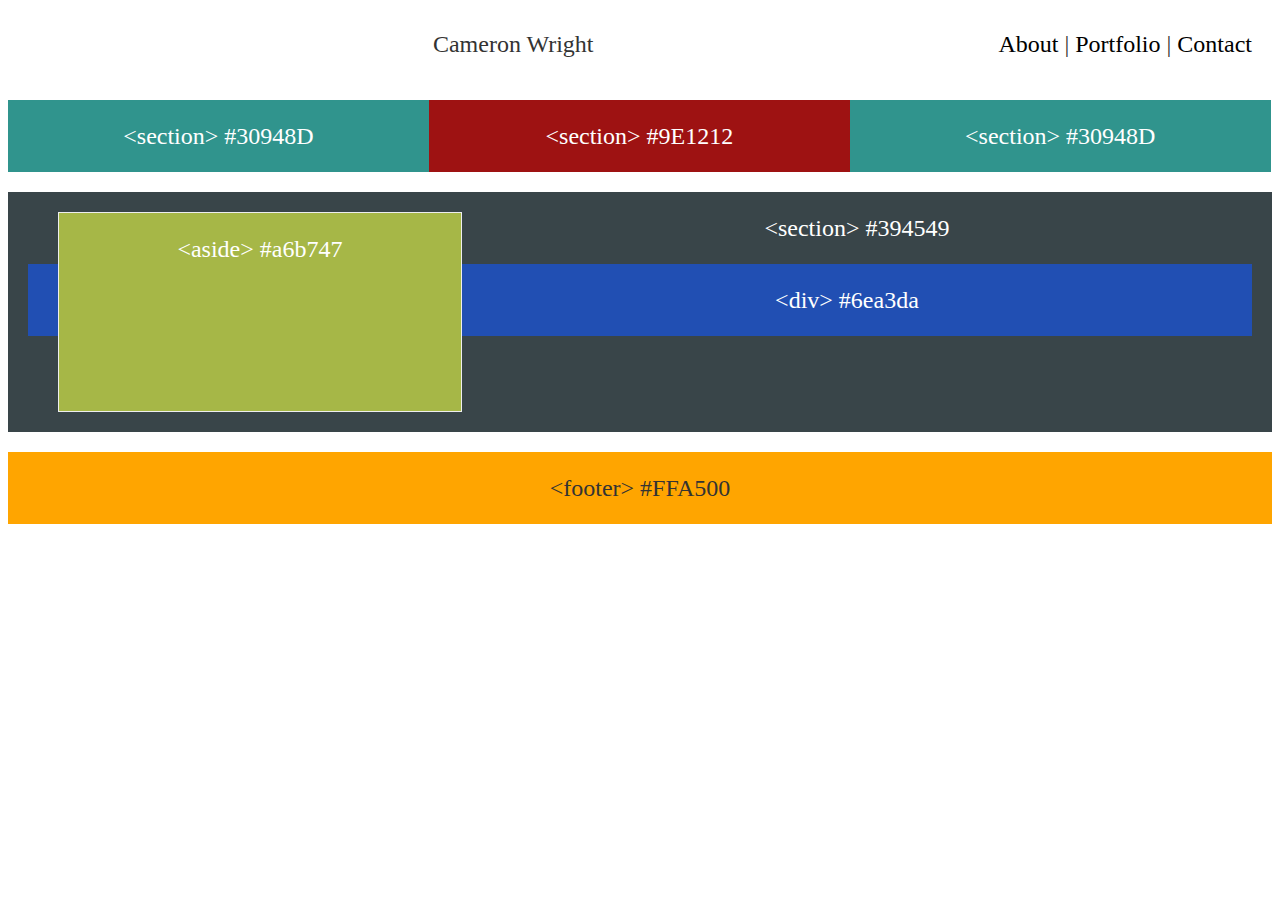
==== contact.html @ f6b4d1b2 "update" ====
<!DOCTYPE html>
<html>
<head>
    <meta charset="utf-8">
    <meta http-equiv="X-UA-Compatible" content="IE=edge">
    <title>Page Title</title>
    <meta name="viewport" content="width=device-width, initial-scale=1">
    <link rel="stylesheet" type="text/css" href="assets/css/style.css">
    <!-- <script src="main.js"></script> -->
</head>
<body>

            <header>
            
            Cameron Wright
                <ul>
                    <li><a href="index.html">About</a></li> |
                    <li><a href="portfolio.html">Portfolio</a></li> |
                    <li><a href="contact.html">Contact</a></li> 
                </ul> 
              </header>
            
              <section id="left">
                &lt;section&gt; #30948D
              </section>
            
              <section id="middle">
                &lt;section&gt; #9E1212
              </section>
            
              <section id="right">
                &lt;section&gt; #30948D
              </section>
            
              <section id="full">
                <aside>
                  &lt;aside&gt; #a6b747
                </aside>
                &lt;section&gt; #394549
                <div id="division">
                  &lt;div&gt; #6ea3da
                </div>
              </section>
            
              <footer>
                &lt;footer&gt; #FFA500
              </footer>





    
</body>
</html>
---- assets/css/style.css ----
* {
    box-sizing: border-box;
    text-align: center;
  }
  
  body {
    font-size: 24px;
    line-height: 32px;
    color: #333;
  }
  
  header {
    padding: 20px;
    margin-bottom: 20px;
    color: #333;
    background: #ffffff;
  }


  ul{
    list-style-type: none;
    margin: 0;
    padding: 0;
    float: right;
  }
  li {
    display: inline-block;
   
  }

  a{
    text-decoration: none;
    color: 	#000000;
  }
  
  section {
    padding: 20px;
    margin-bottom: 20px;
    background: #FFA500;
  }
  
  #left {
    float: left;
    width: 33.3%;
    color: #fff;
    background: #30948D;
  }
  
  #middle {
    float: left;
    width: 33.3%;
    color: #fff;
    background: #9E1212;
  }
  
  #right {
    float: left;
    width: 33.3%;
    color: #fff;
    background: #30948D;
  }
  
  #full {
    width: 100%;
    overflow: auto;
    clear: both;
    color: #fff;
    background: #394549;
  }
  
  #division {
    padding: 20px;
    margin-top: 20px;
    background: #214fb3;
  }
  
  aside {
    float: left;
    width: 33%;
    height: 200px;
    padding: 20px;
    margin-left: 30px;
    text-decoration-color: white;
    background: #a6b747;
    border: 1px solid #eee;
  }
  
  footer {
    padding: 20px;
    clear: both;
    background: #FFA500;
  }
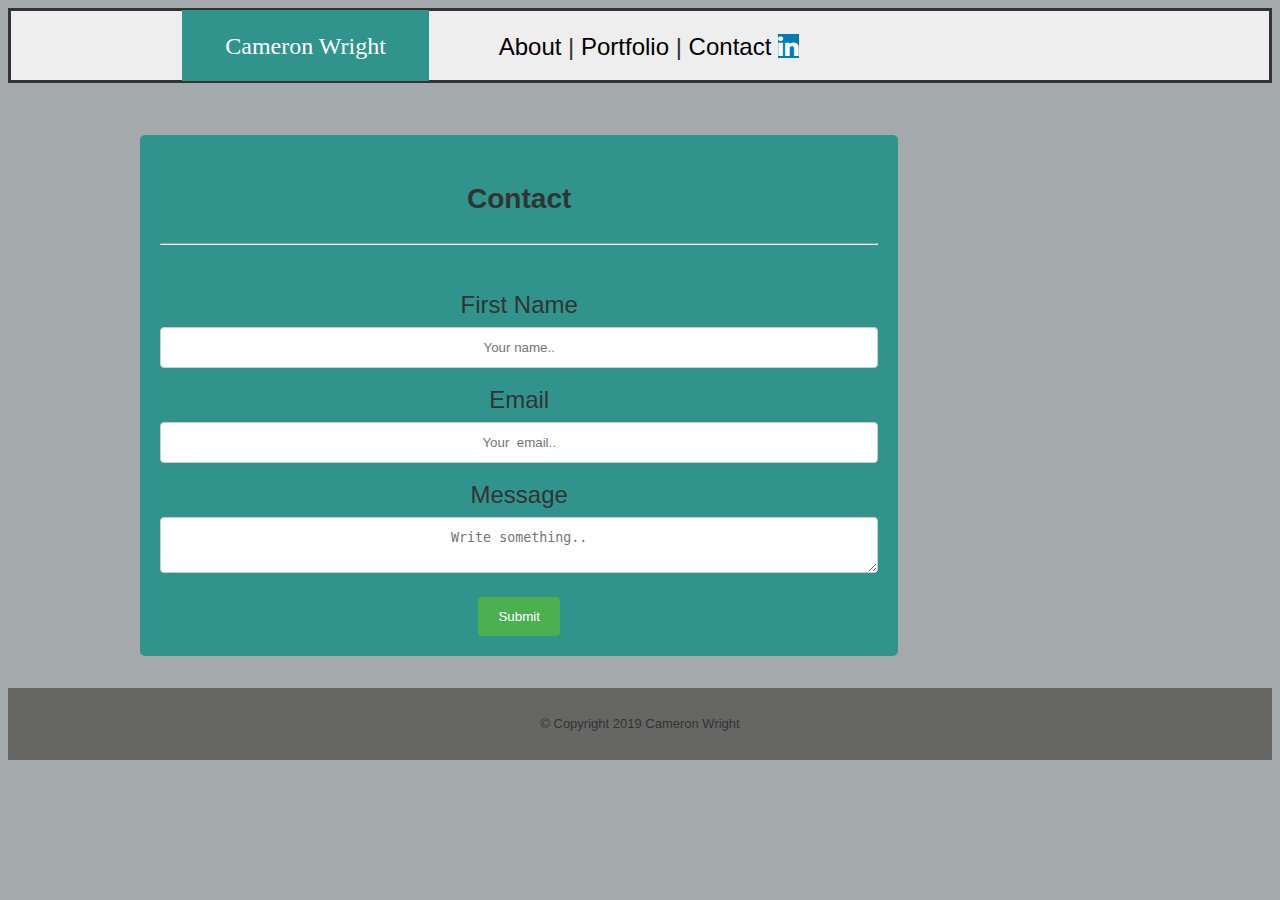
==== commit ec71abe9: "changes" ====
--- a/contact.html
+++ b/contact.html
@@ -3,50 +3,70 @@
 <head>
     <meta charset="utf-8">
     <meta http-equiv="X-UA-Compatible" content="IE=edge">
-    <title>Page Title</title>
+    <title>Contact</title>
     <meta name="viewport" content="width=device-width, initial-scale=1">
     <link rel="stylesheet" type="text/css" href="assets/css/style.css">
+    <link rel="stylesheet" href="https://cdnjs.cloudflare.com/ajax/libs/font-awesome/4.7.0/css/font-awesome.min.css">
     <!-- <script src="main.js"></script> -->
 </head>
 <body>
 
             <header>
-            
-            Cameron Wright
+            <!-- // navigation bar in header -->
                 <ul>
                     <li><a href="index.html">About</a></li> |
                     <li><a href="portfolio.html">Portfolio</a></li> |
                     <li><a href="contact.html">Contact</a></li> 
-                </ul> 
+                    <li><a href="https://www.linkedin.com/in/cameron-wright-5177b6163/" class="fa fa-linkedin"></a></li>
+                </ul>   
+
+                <section id="left">
+                        Cameron Wright
+                </section>
+
+                
+                        
+                          
+                    
               </header>
-            
-              <section id="left">
-                &lt;section&gt; #30948D
-              </section>
-            
-              <section id="middle">
-                &lt;section&gt; #9E1212
-              </section>
-            
-              <section id="right">
-                &lt;section&gt; #30948D
-              </section>
-            
-              <section id="full">
-                <aside>
-                  &lt;aside&gt; #a6b747
-                </aside>
-                &lt;section&gt; #394549
-                <div id="division">
-                  &lt;div&gt; #6ea3da
-                </div>
-              </section>
-            
-              <footer>
-                &lt;footer&gt; #FFA500
-              </footer>
+
+              
+              
+              <br>
 
 
+              <div class="container">
+                    <h3>Contact</h3>
+    
+                    <hr>
+    
+                    <br>
+    
+     <!-- contact registatrion form -->
+      <form action="/action_page.php">
+        <label for="fname">First Name</label>
+        <input type="text" id="fname" name="firstname" placeholder="Your name..">
+    
+        <label for="Email">Email</label>
+        <input type="text" id="email" name="email" placeholder="Your  email..">
+    
+        <label for="subject">Message</label>
+        <textarea id="subject" name="subject" placeholder="Write something.." ></textarea>
+    
+        <input type="submit" value="Submit">
+      </form>
+
+    </div>
+
+
+    <br>
+    <!-- copywright -->
+    <footer>&copy; Copyright 2019 Cameron Wright</footer>
+
+    
+            
+             
+            
 
 
 
--- a/assets/css/style.css
+++ b/assets/css/style.css
@@ -8,13 +8,21 @@
     font-size: 24px;
     line-height: 32px;
     color: #333;
+    background-color:#A4A9AB;
+    font-family: Arial, Helvetica, sans-serif;
+
+
+
   }
   
   header {
+    width: 100%;
+    height: 75px;
     padding: 20px;
     margin-bottom: 20px;
     color: #333;
-    background: #ffffff;
+    background: #eee;
+    border-style: solid;
   }
 
 
@@ -23,6 +31,8 @@
     margin: 0;
     padding: 0;
     float: right;
+    position: relative;
+    right: 450px;
   }
   li {
     display: inline-block;
@@ -37,57 +47,103 @@
   section {
     padding: 20px;
     margin-bottom: 20px;
-    background: #FFA500;
+    float: right;
+    position: relative;
+    bottom: 452px;
+    left: 182px;
+    width: 106px;
   }
   
   #left {
     float: left;
-    width: 33.3%;
+    width: 19.3%;
     color: #fff;
     background: #30948D;
-  }
-  
-  #middle {
-    float: left;
-    width: 33.3%;
-    color: #fff;
-    background: #9E1212;
-  }
-  
-  #right {
-    float: left;
-    width: 33.3%;
-    color: #fff;
-    background: #30948D;
-  }
-  
-  #full {
-    width: 100%;
-    overflow: auto;
-    clear: both;
-    color: #fff;
-    background: #394549;
-  }
-  
-  #division {
-    padding: 20px;
-    margin-top: 20px;
-    background: #214fb3;
-  }
-  
-  aside {
-    float: left;
-    width: 33%;
-    height: 200px;
-    padding: 20px;
-    margin-left: 30px;
-    text-decoration-color: white;
-    background: #a6b747;
-    border: 1px solid #eee;
+    position: absolute;
+    top: 10px;
+    right: 1050px;
+    height: 71px;
+    font-family: 'Times New Roman', Times, serif;
+
   }
   
   footer {
     padding: 20px;
     clear: both;
-    background: #FFA500;
-  }+    background: #666765;
+    margin-bottom: 0;
+    font-size: small;
+  }
+
+  input[type=text], select, textarea {
+    width: 100%;
+    padding: 12px;
+    border: 1px solid #ccc;
+    border-radius: 4px;
+    box-sizing: border-box;
+    margin-top: 6px;
+    margin-bottom: 16px;
+    resize: vertical;
+  }
+  
+  input[type=submit] {
+    background-color: #4CAF50;
+    color: white;
+    padding: 12px 20px;
+    border: none;
+    border-radius: 4px;
+    cursor: pointer;
+  }
+  
+  input[type=submit]:hover {
+    background-color: #45a049;
+  }
+  
+
+
+  .container{
+    border-radius: 5px;
+    background: #30948D;
+    padding: 20px;
+    position: relative;
+    left: 132px;
+    width: 60%;
+  }
+  
+  hr { 
+    display: block;
+    margin-top: 0.5em;
+    margin-bottom: 0.5em;
+    margin-left: auto;
+    margin-right: auto;
+    border-style: inset;
+    border-width: 1px;
+
+  }
+
+
+
+  .fa-linkedin {
+    background: #007bb5;
+    color: white;
+  }
+
+  /* .fa {
+    padding: 20px;
+    font-size: 30px;
+    width: 112px;
+    height: 86px;
+    width: 50px;
+    text-align: center;
+    text-decoration: none;
+    border-style: solid;
+    border-color: #0c1115;
+    margin: 5px 2px;
+  } */
+  
+  .fa:hover {
+      opacity: 0.7;
+
+  }
+
+
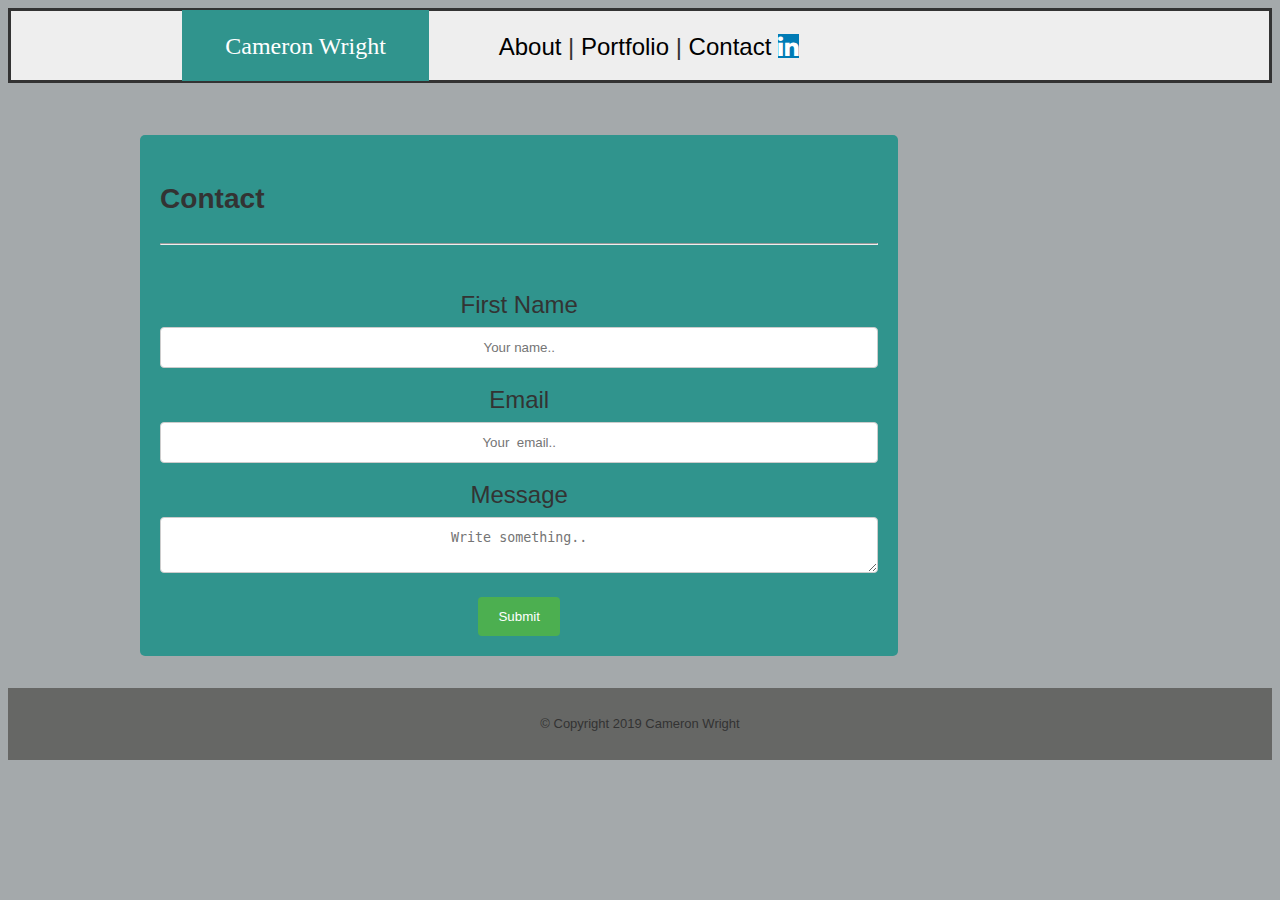
==== commit 7d90d4a7: "homework1 finshed" ====
--- a/contact.html
+++ b/contact.html
@@ -36,7 +36,7 @@
 
 
               <div class="container">
-                    <h3>Contact</h3>
+                    <h3 style="text-align:left">Contact</h3>
     
                     <hr>
     
--- a/assets/css/style.css
+++ b/assets/css/style.css
@@ -146,4 +146,96 @@
 
   }
 
-
+#hr1{
+  display: block;
+  margin-top: 0.5em;
+  margin-bottom: 0.5em;
+  margin-left: auto;
+  margin-right: auto;
+  border-style: inset;
+  border-width: 1px;
+}
+
+.AboutMe{
+  width: 960px;
+  height: 400px;
+  background-color: #30948D;
+  position: relative;
+  left: 110px;
+}
+
+#footerindex{
+
+  padding: 3px;
+  clear: both;
+  background: #666765;
+  margin-bottom: 0;
+  font-size: small;
+  position: relative;
+  bottom: -114px;
+}
+
+
+.row {
+  margin: 8px -16px;
+}
+
+/* Add padding BETWEEN each column */
+.row,
+.row > .column {
+  padding: 8px;
+}
+
+/* Create four equal columns that floats next to each other */
+.column {
+  float: left;
+  width: 25%;
+}
+
+/* Clear floats after rows */ 
+.row:after {
+  content: "";
+  display: table;
+  clear: both;
+}
+
+/* Content */
+.content {
+  background-color: white;
+  padding: 10px;
+}
+
+/* Responsive layout - makes a two column-layout instead of four columns */
+@media screen and (max-width: 900px) {
+  .column {
+    width: 50%;
+  }
+}
+
+/* Responsive layout - makes the two columns stack on top of each other instead of next to each other */
+@media screen and (max-width: 600px) {
+  .column {
+    width: 100%;
+  }
+}
+
+
+.column1 {
+  flex: 50%;
+  padding: 0 4px;
+}
+
+.column1 img {
+  margin-top: 8px;
+  vertical-align: middle;
+}
+
+
+
+
+
+h1 h2 h3 h4 h5 {
+text-align: left;
+font-family: Arial, Helvetica, sans-serif;
+
+}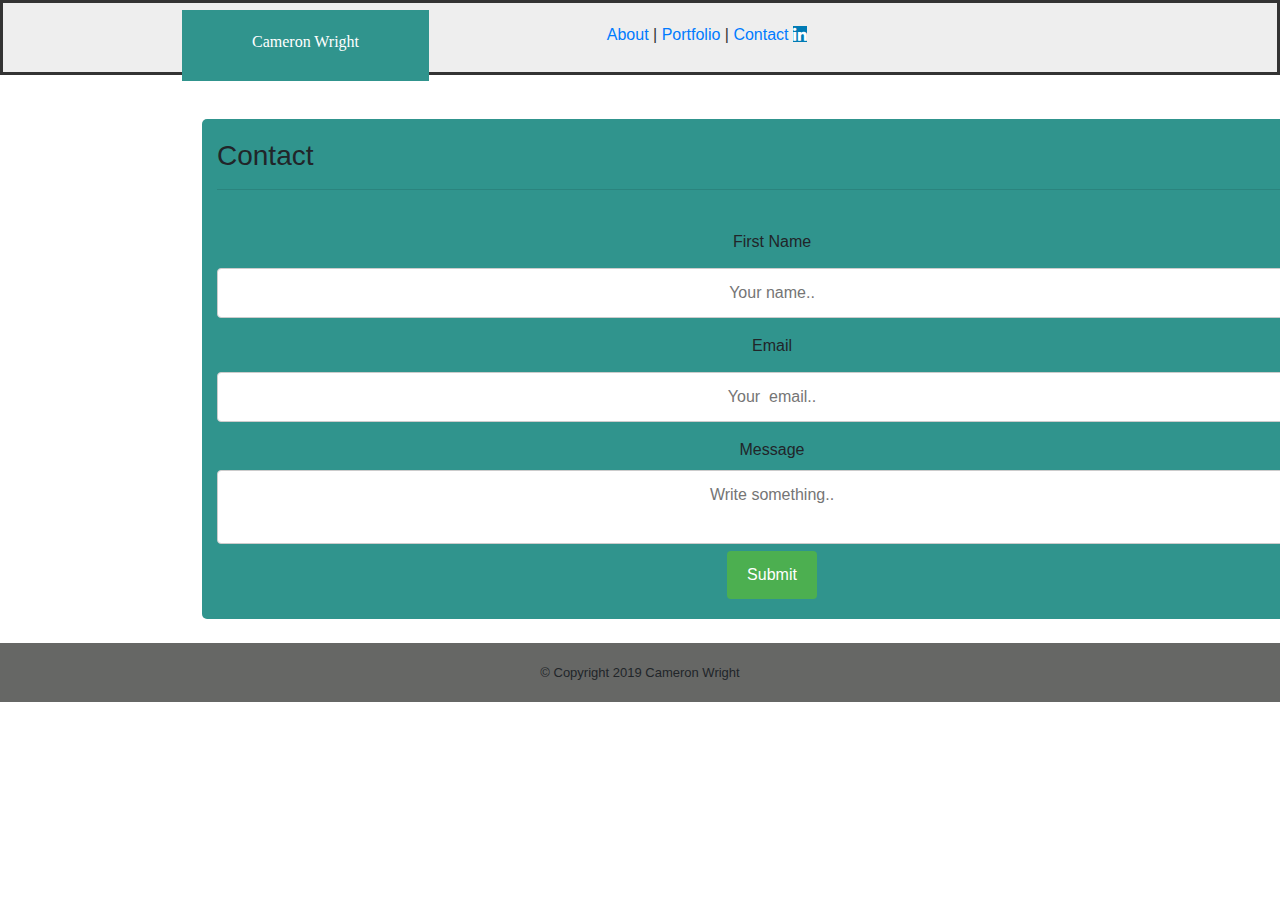
==== commit 2b639b96: "update" ====
--- a/contact.html
+++ b/contact.html
@@ -7,6 +7,7 @@
     <meta name="viewport" content="width=device-width, initial-scale=1">
     <link rel="stylesheet" type="text/css" href="assets/css/style.css">
     <link rel="stylesheet" href="https://cdnjs.cloudflare.com/ajax/libs/font-awesome/4.7.0/css/font-awesome.min.css">
+    <link rel="stylesheet" href="https://stackpath.bootstrapcdn.com/bootstrap/4.3.1/css/bootstrap.min.css" integrity="sha384-ggOyR0iXCbMQv3Xipma34MD+dH/1fQ784/j6cY/iJTQUOhcWr7x9JvoRxT2MZw1T" crossorigin="anonymous">
     <!-- <script src="main.js"></script> -->
 </head>
 <body>
--- a/assets/css/style.css
+++ b/assets/css/style.css
@@ -238,4 +238,47 @@
 text-align: left;
 font-family: Arial, Helvetica, sans-serif;
 
+}
+
+
+
+
+/*nav side bar css */
+.sidenav {
+  height: 100%;
+  width: 0;
+  position: fixed;
+  z-index: 1;
+  top: 0;
+  left: 0;
+  background-color: #111;
+  overflow-x: hidden;
+  transition: 0.5s;
+  padding-top: 60px;
+}
+
+.sidenav a {
+  padding: 8px 8px 8px 32px;
+  text-decoration: none;
+  font-size: 25px;
+  color: #818181;
+  display: block;
+  transition: 0.3s;
+}
+
+.sidenav a:hover {
+  color: #f1f1f1;
+}
+
+.sidenav .closebtn {
+  position: absolute;
+  top: 0;
+  right: 25px;
+  font-size: 36px;
+  margin-left: 50px;
+}
+
+@media screen and (max-height: 450px) {
+  .sidenav {padding-top: 15px;}
+  .sidenav a {font-size: 18px;}
 }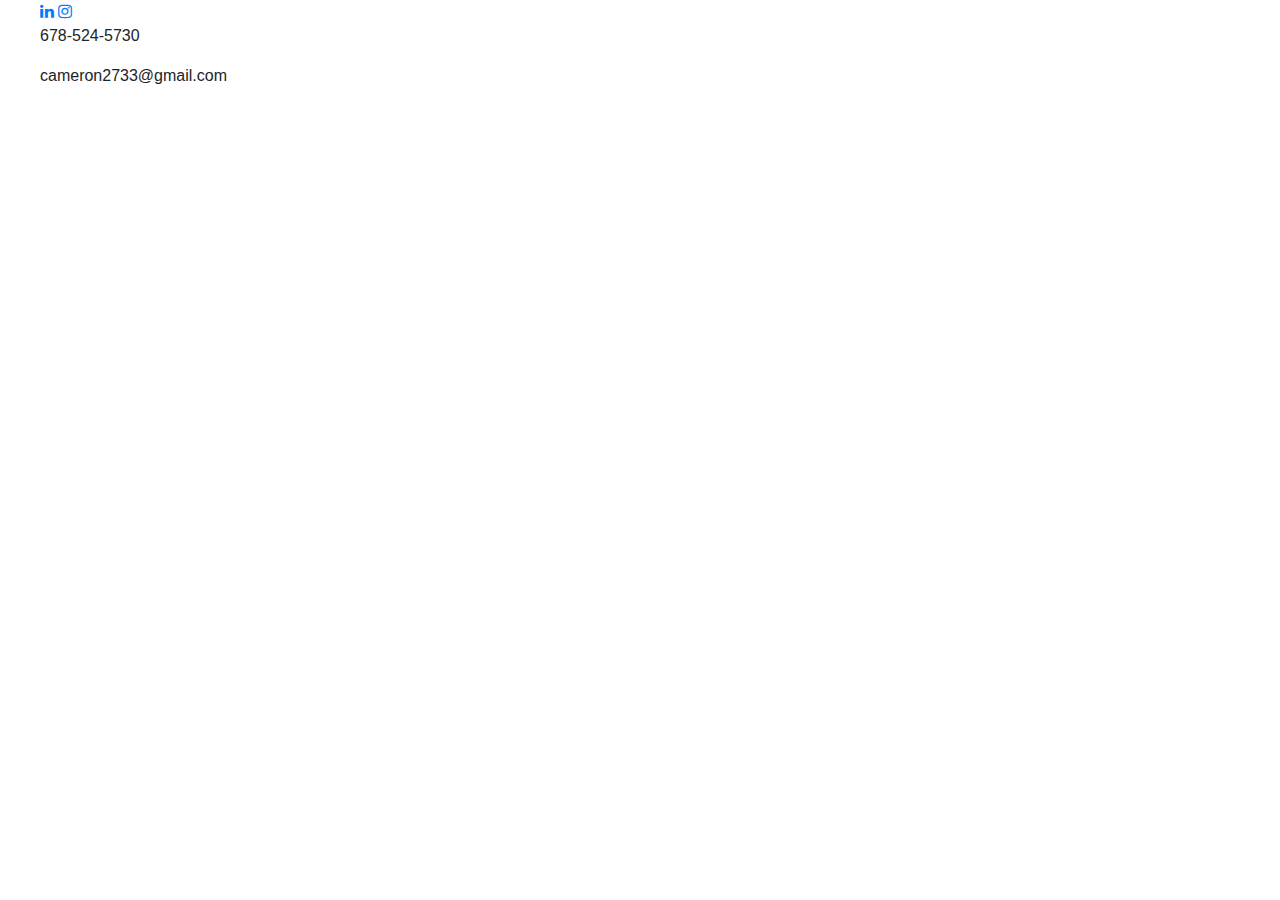
==== commit e4f794b2: "freestyle" ====
--- a/contact.html
+++ b/contact.html
@@ -5,72 +5,37 @@
     <meta http-equiv="X-UA-Compatible" content="IE=edge">
     <title>Contact</title>
     <meta name="viewport" content="width=device-width, initial-scale=1">
-    <link rel="stylesheet" type="text/css" href="assets/css/style.css">
+    <link rel="stylesheet" type="text/css" href="./../Basic-Portfolio/assets/css/contact.css">
     <link rel="stylesheet" href="https://cdnjs.cloudflare.com/ajax/libs/font-awesome/4.7.0/css/font-awesome.min.css">
     <link rel="stylesheet" href="https://stackpath.bootstrapcdn.com/bootstrap/4.3.1/css/bootstrap.min.css" integrity="sha384-ggOyR0iXCbMQv3Xipma34MD+dH/1fQ784/j6cY/iJTQUOhcWr7x9JvoRxT2MZw1T" crossorigin="anonymous">
     <!-- <script src="main.js"></script> -->
 </head>
 <body>
 
-            <header>
-            <!-- // navigation bar in header -->
-                <ul>
-                    <li><a href="index.html">About</a></li> |
-                    <li><a href="portfolio.html">Portfolio</a></li> |
-                    <li><a href="contact.html">Contact</a></li> 
-                    <li><a href="https://www.linkedin.com/in/cameron-wright-5177b6163/" class="fa fa-linkedin"></a></li>
-                </ul>   
-
-                <section id="left">
-                        Cameron Wright
-                </section>
-
-                
-                        
-                          
-                    
-              </header>
-
-              
-              
-              <br>
-
-
-              <div class="container">
-                    <h3 style="text-align:left">Contact</h3>
+            
     
-                    <hr>
-    
-                    <br>
-    
-     <!-- contact registatrion form -->
-      <form action="/action_page.php">
-        <label for="fname">First Name</label>
-        <input type="text" id="fname" name="firstname" placeholder="Your name..">
-    
-        <label for="Email">Email</label>
-        <input type="text" id="email" name="email" placeholder="Your  email..">
-    
-        <label for="subject">Message</label>
-        <textarea id="subject" name="subject" placeholder="Write something.." ></textarea>
-    
-        <input type="submit" value="Submit">
-      </form>
-
-    </div>
-
-
-    <br>
-    <!-- copywright -->
-    <footer>&copy; Copyright 2019 Cameron Wright</footer>
-
-    
-            
-             
-            
 
 
 
-    
+    <div class="footer">
+
+        <ul>
+            
+  
+            <a href="https://www.linkedin.com/in/cameron-wright-5177b6163/" class="fa fa-linkedin"></a>
+            <a href="https://www.instagram.com/dj_cameoo_ea/" class="fa fa-instagram"></a>
+            <p>678-524-5730</p>
+            <p>cameron2733@gmail.com</p>
+  
+                
+  
+  
+  
+        </ul>
+    </div>
+  
+  
+  
+  
 </body>
 </html>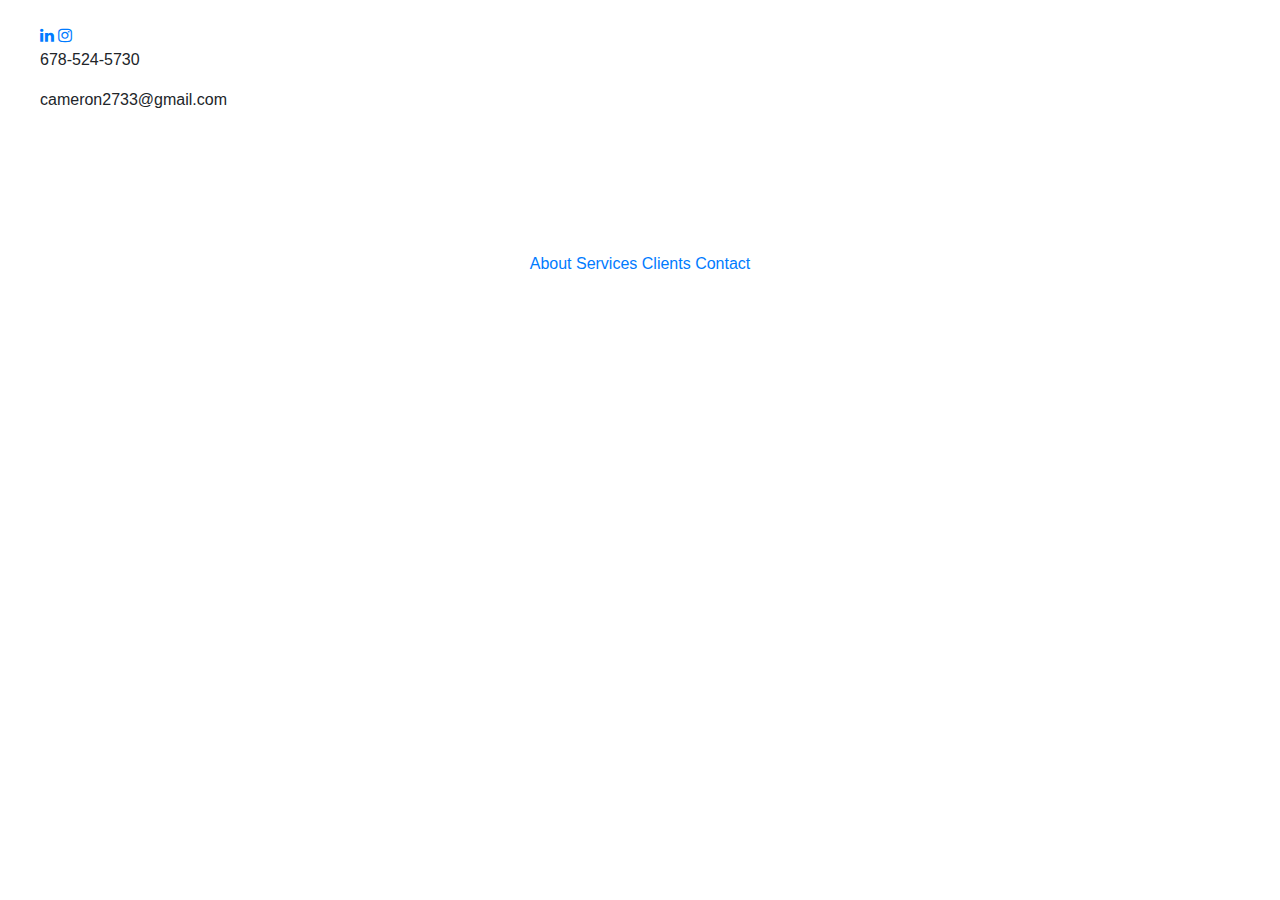
==== commit bd691456: "contact page" ====
--- a/contact.html
+++ b/contact.html
@@ -11,6 +11,30 @@
     <!-- <script src="main.js"></script> -->
 </head>
 <body>
+
+
+
+    <!-- Side navigation -->
+<div class="sidenav" style="text-align: center;">
+
+    <div id="position" style=" position: relative;top: 252px;">
+        <a href="#">About</a>
+        <a href="#">Services</a>
+        <a href="#">Clients</a>
+        <a href="#">Contact</a>
+    </div>
+
+
+        
+
+
+
+      </div>
+      
+      <!-- Page content -->
+      <div class="main">
+        
+      </div>
 
             
     
